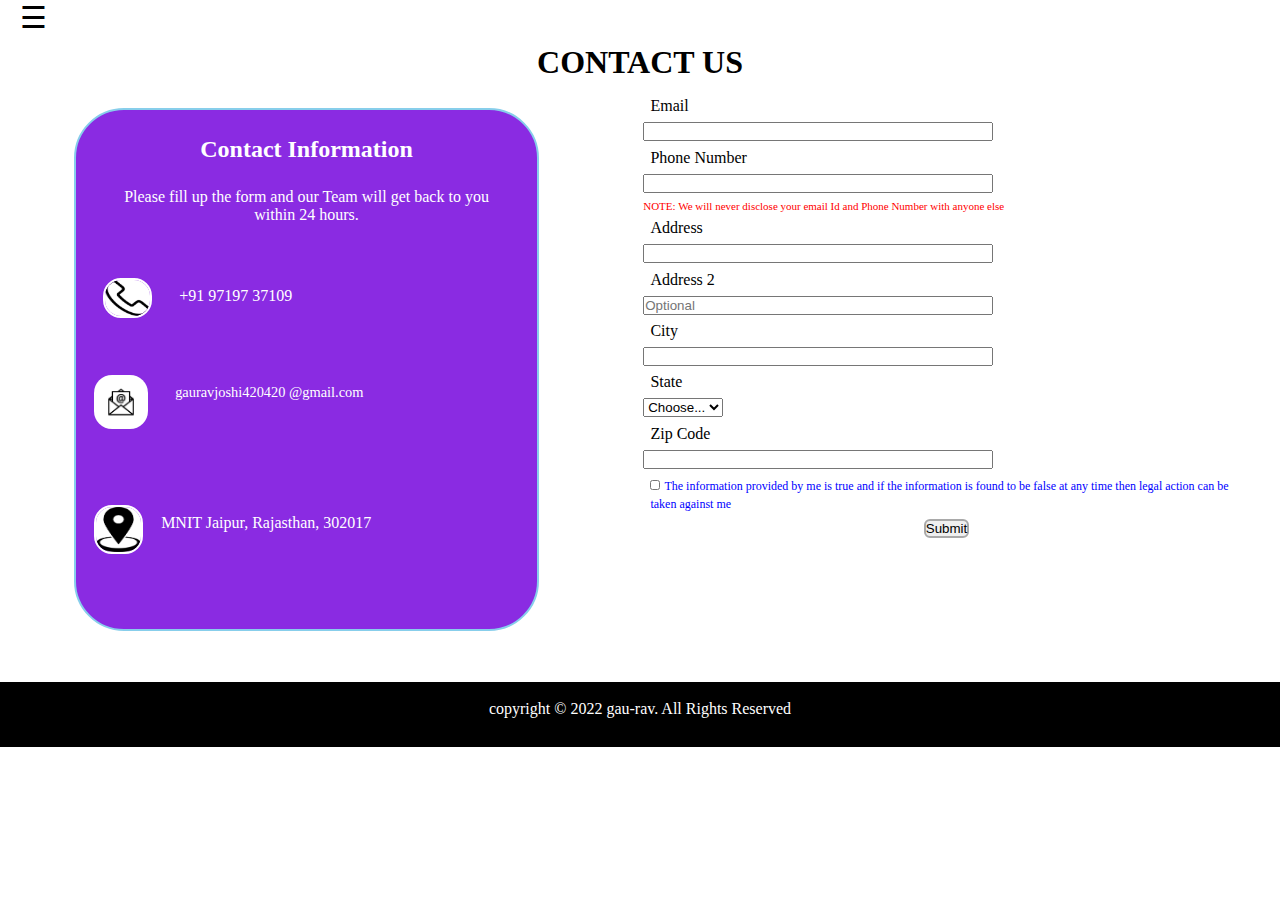
==== Contact.html @ 585e8903 "Version1.0.00" ====
<!DOCTYPE html>
<html lang="en">
<head>
	<meta charset="UTF-8">
	<meta name="viewport" content="width=device-width, initial-scale=1.0">
	<title>Gaurav Joshi- A Web Developer, Coder, Programming Enthusiast</title>
	<link href="https://fonts.googleapis.com/css2?family=Roboto+Mono&display=swap" rel="stylesheet">
	<link rel="stylesheet" href="sheet.css">
</head>
<body>
	<div id="myNav" class="sidebar sidebarGo">
		 <a href="javascript:void(0)" class="closebtn" onclick="closeNav()">&times;</a>
				<div class="logo"><img src="gaurav.jpeg" alt="Gaurav"></div>
		  <div class="sidebar-content">
		<ul>
				<li><a href="index.html">Home</a></li>
			<li><a href="index.html">My Intro</a></li>
			<li><a href="Education.html">Education</a></li>
			<li><a href="Skills.html">Skills</a></li>
			<li><a href="project.html">Projects</a></li>
			<li><a href="CV.pdf">CV</a></li>
			<li><a href="Contact.html">Contact Info</a></li>
		
		</ul>
		</div>
	</div>
	<div class="mainContent">
	
			<span style="font-size:30px;cursor:pointer" onclick="openNav()">&#9776;</span>
		
		</div>
		<div class="heading">
		<h1>CONTACT US</h1></div>
		<div class="contactInfo">
		<div class="MyContact">
			<h3>Contact Information</h3>
			<p>Please fill up the form and our Team will get back to you within 24 hours.</p>
			<div class="contContainer">
			<div class="phone">
			<div class="phoneImg"><img src="phone.jpeg" alt=""></div>
			<div class="phoneNo">+91 97197 37109</div>
			</div>
			<div class="email">
			<div class="emailImg"><img src="email.jpeg" alt=""></div>
			<div class="emailId">gauravjoshi420420 @gmail.com</div>
			</div>
			<div class="address">
			<div class="addressImg"><img src="adderss.jpeg" alt=""></div>
			<div class="addressName">MNIT Jaipur, Rajasthan, 302017</div>
			</div>
			</div>
		</div>
			<form class="row g-3">
  <div class="col-md-6">
    <div for="inputEmail4" class="form-label">Email</div>
    <input type="email" class="form-control" id="inputEmail4"required>
  </div>
  <div class="col-md-6">
    <div for="inputPhoneNo4" class="form-label">Phone Number</div>
    <input type="phone" class="form-control" id="inputPhoneNo4" required="*">
  </div>
  <div id="help" class="form-text">NOTE: We will never disclose your email Id and Phone Number with anyone else
  		</div>
  <div class="col-12">
    <div for="inputAddress" class="form-label">Address</div>
    <input type="text" class="form-control" id="inputAddress" placeholder="" required="*">
  </div>
  <div class="col-12">
    <div for="inputAddress2" class="form-label">Address 2</div>
    <input type="text" class="form-control" id="inputAddress2" placeholder="Optional">
  </div>
  <div class="col-md-6">
    <div for="inputCity" class="form-label">City</div>
    <input type="text" class="form-control" id="inputCity"required="*">
  </div>
  <div class="col-md-4">
    <div for="inputState" class="form-label">State</div>
    <select id="inputState" class="form-select">
      <option selected>Choose...</option>
      <option>...</option>
    </select>
  </div>
  <div class="col-md-2">
    <div  for="inputZip" class="form-label">Zip Code</div>
    <input type="text" class="form-control" id="inputZip" required="*">
  </div>
  <div class="col-12">
    <div class="form-check">
      <input class="form-check-input" type="checkbox" id="gridCheck" required>
      <label class="form-check-label" for="gridCheck">
        The information provided by me is true and if the information is found to be false at any time then legal action can be taken against me
      </label>
    </div>
  </div>
  <div class="col-12">
    <button type="submit" class="btn btn-primary">Submit</button>
  </div>
</form>
		</div>
	
	<footer><p>copyright &copy 2022 gau-rav. All Rights Reserved</p></footer>
		<script src="script.js"></script>
</body>
</html>
---- sheet.css ----
*{
	margin: 0px;
	padding: 0px;
}
.mainContent{
	padding-left: 20px; 
}
.sidebar{
	 height: 100%;
  width: 0;
  position: fixed;
  z-index: 1;
  top: 0;
  left: 0;
  background-color: rgb(0,0,0);
 background-color: rgba(0,0,0, 0.9);
 overflow-x: hidden;
  transition: 0.5s;
}

.sidebar-content{
	position: relative;
  top: 0;
  width: 100%;
  text-align: center;
  margin-top: 30px;
}

.sidebar a {
  padding: 10px;
  text-decoration: none;
  font-size: 28px;
  color: #818181;
  display: block;
  transition: 0.3s;
}

.sidebar .closebtn {
  position: absolute;
  top: 20px;
  right: 45px;
  font-size: 60px;
}

.sidebar a:hover, .sidebar a:focus {
  color: #f1f1f1;
}

.logo img{
	height: 80px;
	width: 80px; 
	border: 4px solid black;
	border-radius: 100px;   
	cursor: pointer; 
	display: block;
    margin: auto;
}
.sidebar nav{
	padding: 10px;

}
.sidebar nav li{
	list-style: none;
	font-size: 14px;
	/*font-style: bold; */
	padding: 8px;
	margin: 20px;
	margin-right: 0px;
	margin-left: 0px; 
	font-family: 'Source Sans Pro', sans-serif;
}
.sidebar nav li a{
text-decoration: none; 
color: black; 
}
.sidebar nav li a:hover{
color: white; 
text-decoration-line: underline; 
}

body{
	height: 100vh;
}
.outerBox{
	    width: 100vw;
    height: 80.7vh;
	
}
.infoContainer{
	/*background-color: yellow;*/
	height: 66vh; 
	margin-top: 5vh;
	display: flex;
  flex-direction: row-reverse;
	
}
.devPic img{
	width: 35vw;
	height: 70vh;
	margin-top: 2vh; 
	margin-right: 6vw; 
	/*background-color: red;  */
}
.devInfo{
	display: flex;
	flex-direction: column;
	align-items: center; 
	justify-content: center; 
	color: #132d3c;
	margin-right: 4vw;
	margin-top: 5vh;  
	font-weight: 600;
	width: 70vw; 
}

.devInfo span{
	color: darkred; 
}
.container{
	display: flex;
}
.hello{
	font-family: 'Pacifico', cursive;
	font-size: 1.5rem;
	text-align: center; 
}
.name{
	font-family: 'Arvo', serif;
	font-size: 1.2rem;
}
.about{

}
.moreAbout{
	margin-left: 6vw;
	font-size: 12px;
	text-align: center; 
}
.buttons button{
	cursor: pointer; 
border: 2px solid gray; 
border-radius: 7px; 
color: white; 
background-color: grey; 
}

.buttons button:hover{
size: 1.2rem;
border: 2px solid gray; 
border-radius: 7px; 
color: black; 
background-color: whitesmoke; 
}
footer{
	width: 100vw;
	height: 7.2vh ; 
	background-color: black;
	color: white; 
	display: flex;
	justify-content: center; 
	/*top: 100vh; */
}
footer p{
	padding-top: 2vh; 
	
}

/* MEDIA QUERY 1 */

/*
@media (max-width: 936px) {

}
*/


/* CONTACT CSS*/

.main{
	width: 800px;
	height: 93vh;
	flex-wrap: wrap-reverse; 
}
.heading h1{
	text-align: center; 
	padding-top: 1vh;
	margin-bottom: 1vh; 
}
.contactInfo{
	height: auto;  
	display: flex; 
	justify-content: space-around
}
.MyContact{
	height: auto;
	width: 36vw;
	border: 2px solid skyblue;
	border-radius: 50px;
	margin: 4vw;
	margin-top: 2vh; 
	background-color: blueviolet;
}
.MyContact h3{
	text-align: center; 
	margin: 2vw 0;
	font-size: 1.5em;
	color: white;
}
.contContainer{
	    display: flex;
    height: 45vh;
    flex-direction: column;
    align-content: space-between;
    justify-content: space-evenly;
} 

.phoneImg img {
height: 4vh;
width: 5vh;
/*margin: 2vh 0;*/
border: 2px solid white;
border-radius: 2vh;
}
.phone{
	display: flex;
}
.phoneNo{
	margin: 1vh;
	font-size: 1rem;
	margin-left: 0;
	color: white; 
}
.phoneImg{
	margin: 0 3vh ;
}

.MyContact p{
	text-align: center;
	padding: 0 3vw ;
	color: white;
}
.emailImg img {
    height: 6vh;
    width: 6vh;
    margin: 0vh 2vh;
    border-radius: 2vh;
}
.email{
	display: flex;
}
.emailId{
	margin: 1vh;
	font-size: 0.9rem;
	margin-left: 1vh;
	color: white; 
}
.addressImg img {
height: 5vh;
width: 5vh;
margin: 2vh;
border: 2px solid white;
border-radius: 2vh;
}
.address{
	display: flex;
}
.addressName{
	margin: 3vh;
	font-size: 1rem;
	margin-left: 0;
	color: white; 
}
form{
	width: 69vh; 
}
form div{
	margin: 0.8vh;	
	/*margin-right: 0;*/
}
form input{
width: 27vw; 
}

#help{
	font-size: 11px; 
	color: red;
}
#gridCheck{
	width: 10px;
	height: 10px; 
}
.form-check-label{

	font-size: 12px;
	color: blue;  
}
.btn{
display: block;
margin: auto; 
cursor: pointer;
border: 2px solid darkgray; 
border-radius: 6px;
}
.btn:hover{
color: white;
background-color: black; 
}

/* CSS FOR EDUCATION.HTML*/
.EduCont{
	height: 84.5vh; 
}
.EduContainer {
    display: flex;
    align-items: center;
    flex-direction: column;
}
.EduCont h1{
	text-align: center; 
	margin: 5vh;
	margin-top: 1vh;
	margin-bottom: 1vh; 
	margin-right: 10vw;  
}
.commonInfo{
    width: 70vw;
    border: 2px solid black;
    margin: 10px;
    margin-right: 50px;
    border-radius: 30px;
    font-size: 13px;
    font-weight: 600;
    display: flex;
    align-items: center;
}
.commomInAll{
	width: 38vw;
	margin: 11px;
}
.edufoot{
	bottom: 0px;
}

/* CSS FOR SKILL.HTML */

.skillItemOneAtAtime{
	margin: 2vh; 
	align-items: center;
}
.SkillContainer{
	margin: -1vh 4vw;
    height: 76.4vh;
    display: flex;
    flex-wrap: wrap;
    justify-content: space-around;
    align-items: flex-end;
    flex-direction: row;
}
.SkillCont h1{
text-align: center; 
	margin: 1.5vh; 
	margin-bottom: 3vh; 
}
.skillItem img{
	width: 8vw; 
	height: 9vh; 
	margin: 0; 
}

.skill{
	width: 30vw; 
	height: 20px; 
	border: 2px solid black; 
	border-radius: 10px; 
	margin: 4px; 
}
.skHtml{
	width: 26vw; 
	height: 20px;
	border-radius: 8px; 
	margin-left: -1px;
	background-color: #ff2222; 
}
.skCss{
	width: 24vw; 
	height: 20px;
	border-radius: 8px; 
	margin-left: -1px;
	background-color: #ff8900; 
}
.skJs{
	width: 14vw; 
	height: 20px;
	border-radius: 8px; 
	margin-left: -1px;
	background-color: #3ed708;
}
.skCpp{
	width: 24vw; 
	height: 20px;
	border-radius: 8px; 
	margin-left: -1px;
	background-color: #ff8900; 
}
.skDsa{
	width: 18vw; 
	height: 20px;
	border-radius: 8px; 
	margin-left: -1px;
	background-color: #d8ec0e ; 
}
.skVe{
	width: 17vw; 
	height: 20px;
	border-radius: 8px; 
	margin-left: -1px;
	background-color: #72ff00; 
}
.skCaed{
	width: 26vw; 
	height: 20px;
	border-radius: 8px; 
	margin-left: -1px;
	background-color: #ff2b02; 
}
/* CSS FOR PROJECT.HTML*/
.mainContent2{
		  margin: 4vh 4vw;
    height: 81vh;
    display: flex;
    align-content: space-around;
    justify-content: space-between;
    align-items: flex-start;
}
.blogContainer span{
	font-size: 34px; 
	font-weight: bold; 
	width: 100vw;
	color: black; 
	display: flex;
	justify-content: center; 
}

@media screen and (max-width: 480px) {
  .infoContainer{
  	flex-wrap: wrap;
    justify-content: space-evenly;
  }
  .devPic img{
  	width: 70vw;
  	height: 60vh;
  	margin: 0px;
  }
 .outerBox{
 	height: 180vh;
 }
 .SkillContainer{
 	  display: flex;
    align-items: center;
    justify-content: space-between;
    flex-wrap: nowrap;
    flex-direction: column;
    height: auto;
 }
 .skillItem img{
 	width: 20vw;  
 }
 .skill{
 	width: 60vw; 
 }
 .skJs{
 	width: 30vw;
 }
 .skCpp{
	width: 45vw;
 }
 .skVe{
	width: 30vw;
 }
 .skHtml{
	width: 55vw;
 }
 .skCss{
 	width: 48vw;
 }
 .skCaed{
 	width: 52vw;
 }
 .skDsa{
 	width: 50vw;
 }
}
@media screen and (max-width: 600px) {
.contactInfo{
	justify-content: space-evenly;
 flex-wrap: wrap;
 margin: 5vw;
}
.MyContact{
	width: 80vw; 
	height: auto; 
}
.contContainer{
	height: auto;
	align-content: center;
  flex-wrap: wrap;
  flex-direction: column;
}
}
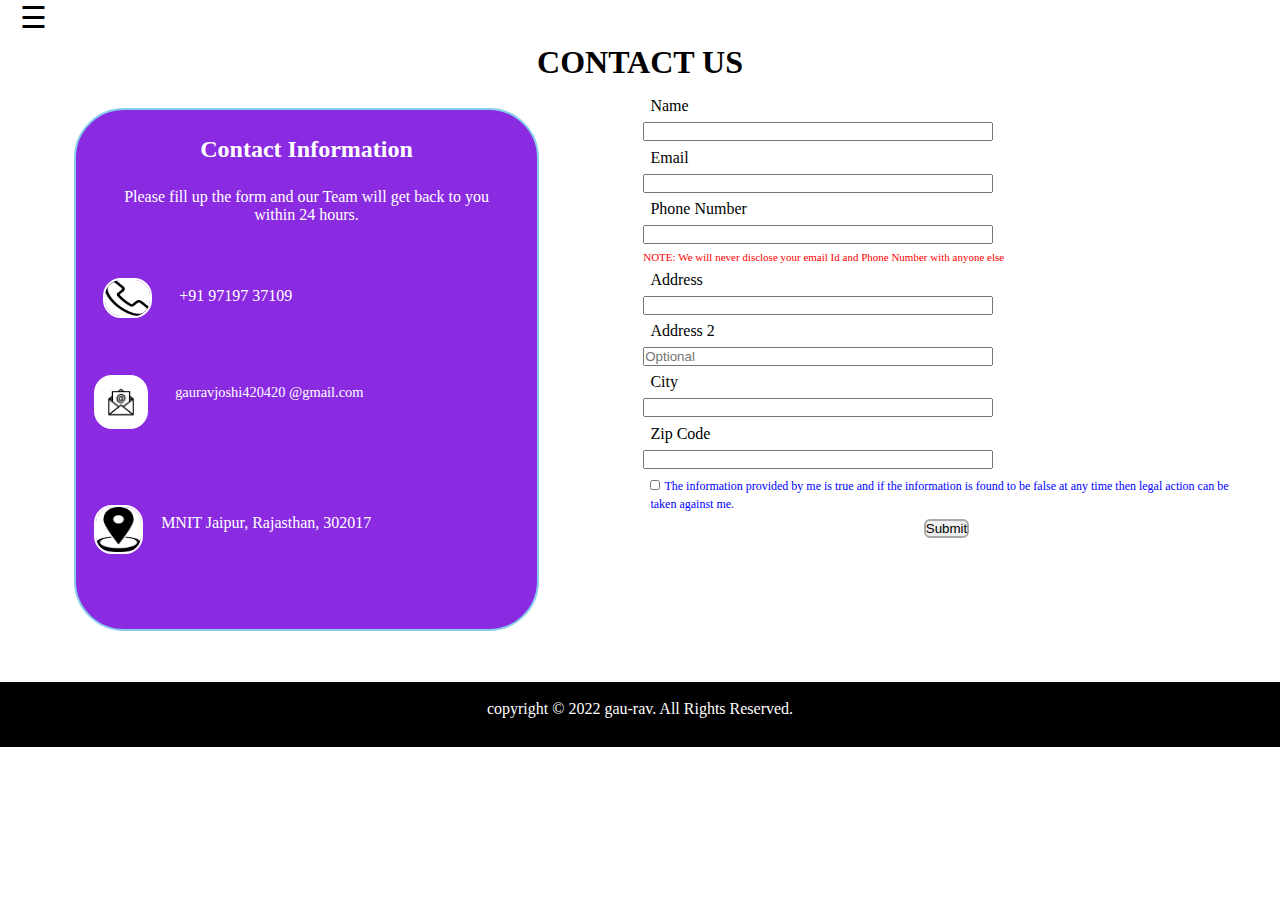
==== commit 508454cc: "update 1.0.1" ====
--- a/Contact.html
+++ b/Contact.html
@@ -50,7 +50,11 @@
 			</div>
 			</div>
 		</div>
-			<form class="row g-3">
+			<form action = "Submit" class="row g-3">
+  <div class="col-md-6">
+    <div for="inputName4" class="form-label">Name</div>
+    <input type="name" class="form-control" id="inputName4"required>
+  </div>
   <div class="col-md-6">
     <div for="inputEmail4" class="form-label">Email</div>
     <input type="email" class="form-control" id="inputEmail4"required>
@@ -73,13 +77,7 @@
     <div for="inputCity" class="form-label">City</div>
     <input type="text" class="form-control" id="inputCity"required="*">
   </div>
-  <div class="col-md-4">
-    <div for="inputState" class="form-label">State</div>
-    <select id="inputState" class="form-select">
-      <option selected>Choose...</option>
-      <option>...</option>
-    </select>
-  </div>
+  
   <div class="col-md-2">
     <div  for="inputZip" class="form-label">Zip Code</div>
     <input type="text" class="form-control" id="inputZip" required="*">
@@ -88,7 +86,7 @@
     <div class="form-check">
       <input class="form-check-input" type="checkbox" id="gridCheck" required>
       <label class="form-check-label" for="gridCheck">
-        The information provided by me is true and if the information is found to be false at any time then legal action can be taken against me
+        The information provided by me is true and if the information is found to be false at any time then legal action can be taken against me.
       </label>
     </div>
   </div>
@@ -98,7 +96,7 @@
 </form>
 		</div>
 	
-	<footer><p>copyright &copy 2022 gau-rav. All Rights Reserved</p></footer>
+	<footer><p>copyright &copy 2022 gau-rav. All Rights Reserved.</p></footer>
 		<script src="script.js"></script>
 </body>
 </html>--- a/sheet.css
+++ b/sheet.css
@@ -349,7 +349,7 @@
 }
 .SkillContainer{
 	margin: -1vh 4vw;
-    height: 76.4vh;
+    height: 150vh;
     display: flex;
     flex-wrap: wrap;
     justify-content: space-around;
@@ -379,17 +379,59 @@
 	height: 20px;
 	border-radius: 8px; 
 	margin-left: -1px;
-	background-color: #ff2222; 
+	background-color: #830404; 
 }
 .skCss{
 	width: 24vw; 
 	height: 20px;
 	border-radius: 8px; 
 	margin-left: -1px;
-	background-color: #ff8900; 
+	background-color: #830404; 
 }
 .skJs{
-	width: 14vw; 
+	width: 18vw; 
+	height: 20px;
+	border-radius: 8px; 
+	margin-left: -1px;
+	background-color: #d78408 ;
+}
+.skJQ{
+	width: 20vw; 
+	height: 20px;
+	border-radius: 8px; 
+	margin-left: -1px;
+	background-color: #f80000;
+}
+.skNJS{
+	width: 21vw; 
+	height: 20px;
+	border-radius: 8px; 
+	margin-left: -1px;
+	background-color: #f80000;
+}
+.skExp{
+	width: 22vw; 
+	height: 20px;
+	border-radius: 8px; 
+	margin-left: -1px;
+	background-color: #ff2270;
+}
+.skRt{
+	width: 18vw; 
+	height: 20px;
+	border-radius: 8px; 
+	margin-left: -1px;
+	background-color: #ffef00;
+}
+.skMDB{
+	width: 20vw; 
+	height: 20px;
+	border-radius: 8px; 
+	margin-left: -1px;
+	background-color:#d78408;
+}
+.skMyS{
+		width: 10vw; 
 	height: 20px;
 	border-radius: 8px; 
 	margin-left: -1px;
@@ -400,47 +442,61 @@
 	height: 20px;
 	border-radius: 8px; 
 	margin-left: -1px;
-	background-color: #ff8900; 
+	background-color: #830404 ; 
 }
 .skDsa{
-	width: 18vw; 
-	height: 20px;
-	border-radius: 8px; 
-	margin-left: -1px;
-	background-color: #d8ec0e ; 
+	width: 26vw; 
+	height: 20px;
+	border-radius: 8px; 
+	margin-left: -1px;
+	background-color: #830404 ; 
 }
 .skVe{
 	width: 17vw; 
 	height: 20px;
 	border-radius: 8px; 
 	margin-left: -1px;
-	background-color: #72ff00; 
+	background-color: #ffef00 
 }
 .skCaed{
 	width: 26vw; 
 	height: 20px;
 	border-radius: 8px; 
 	margin-left: -1px;
-	background-color: #ff2b02; 
-}
+	background-color: #830404; 
+}
+
 /* CSS FOR PROJECT.HTML*/
 .mainContent2{
 		  margin: 4vh 4vw;
-    height: 81vh;
+    height: 160vh;
     display: flex;
     align-content: space-around;
     justify-content: space-between;
     align-items: flex-start;
 }
-.blogContainer span{
+.blogContainer h1{
 	font-size: 34px; 
 	font-weight: bold; 
-	width: 100vw;
+	margin-bottom: 5vh; 
+	width: 80vw;
 	color: black; 
-	display: flex;
+	display: flex; 
 	justify-content: center; 
 }
-
+.blogItems div{
+	font-weight: bolder; 
+}
+.blogItems p{
+	font-size: 13px;  
+}
+.blogItems hr{
+	margin: 10px; 
+}
+.blogItems p span{
+	color: darkred; 
+	font-size: 13px; 
+}
 @media screen and (max-width: 480px) {
   .infoContainer{
   	flex-wrap: wrap;
@@ -454,6 +510,7 @@
  .outerBox{
  	height: 180vh;
  }
+ 
  .SkillContainer{
  	  display: flex;
     align-items: center;
@@ -489,6 +546,7 @@
  .skDsa{
  	width: 50vw;
  }
+
 }
 @media screen and (max-width: 600px) {
 .contactInfo{
@@ -506,4 +564,8 @@
   flex-wrap: wrap;
   flex-direction: column;
 }
+
+.mainContent2{
+	height: 180vh;  
+}
 }